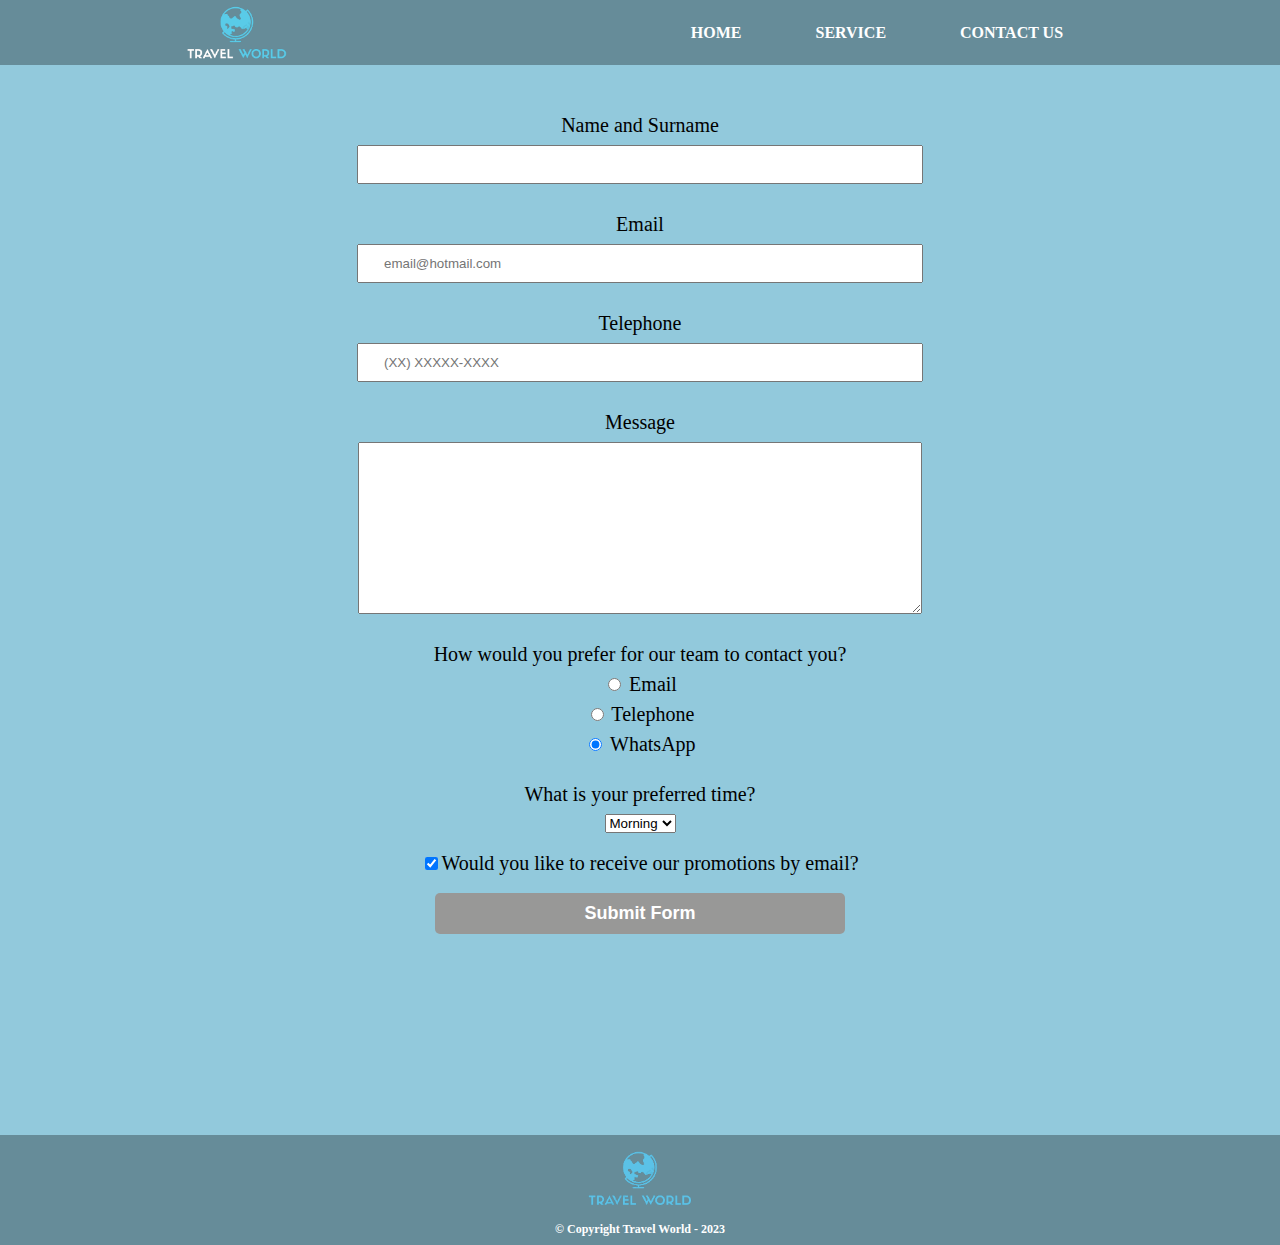
==== contact.html @ 0171be0c "Contact Page" ====
<!DOCTYPE html>
<html lang="en">
<head>
    <meta charset="UTF-8">
    <meta http-equiv="X-UA-Compatible" content="IE=edge">
    <meta name="viewport" content="width=device-width, initial-scale=1.0">
    
    <link rel="stylesheet" href="style.css">
    <link rel="stylesheet" href="reset.css">

    <title>Contact - Travel World</title>
</head>
<body class="service-background">
    <header class="right-header">
        <img src="images/Logotipo/logo.png" alt="logotipo" class="logotipo">
        <div class="search">
            <ul>
                <li><a href="home.html" target="_blank">Home</a></li>
                <li><a href="service.html" target="_blank">Service</a></li>
                <li><a href="contact.html" target="_blank">Contact us</a></li>
            </ul>
        </div>
    </header>

    <main class="form">
        <form>
            <label for="nameandsurname">Name and Surname</label>
            <input type="text" id="nameandsurname" class="input" required>

            <label for="email">Email</label>
            <input type="email" id="email" class="input" required placeholder="email@hotmail.com">

            <label for="telephone">Telephone</label>
            <input type="tel" id="telephone" class="input" required placeholder="(XX) XXXXX-XXXX">

            <label for="message">Message</label>
            <textarea cols="70" rows="10" id="message" class="input" required></textarea>

            <fieldset class="radio-contact">
                <legend>How would you prefer for our team to contact you?</legend>
                <label for="radio-email"><input type="radio" name="contact" value="email" id="radio-email"> Email</label>
                
                <label for="radio-telephone"><input type="radio" name="contact" value="telephone" id="radio-telephone"> Telephone</label>
                
                <label for="radio-whatsapp"><input type="radio" name="contact" value="whatsapp" id="radio-whatsapp" checked> WhatsApp</label>
            </fieldset>

            <fieldset>
                <legend >What is your preferred time?</legend>
                <select>
                    <option>Morning</option>
                    <option>Evening</option>
                    <option>Night</option>
                </select>
            </fieldset>

            <label class="checkbox"><input type="checkbox" checked>Would you like to receive our promotions by email?</label>

            <input type="submit" value="Submit Form" class="send">
        </form>
    </main>

    <footer class="footer">
        <div class="copyright">
            <img src="images/Logotipo/footer-logo.png" alt="logotipo">
            <p class="copyright">&copy; Copyright Travel World - 2023</p>
        </div>
    </footer>
</body>
</html>
---- style.css ----
@import url('https://fonts.googleapis.com/css2?family=Passions+Conflict&family=Roboto:ital,wght@0,400;0,500;1,300&display=swap');
@import url('https://fonts.googleapis.com/css2?family=Open+Sans:ital,wght@1,300&display=swap');
@import url('https://fonts.googleapis.com/css2?family=Open+Sans:ital,wght@1,300&display=swap');
@import url('https://fonts.googleapis.com/css2?family=Open+Sans:ital,wght@1,300&display=swap');

.home-header {
    position: absolute;
    width: 100%;
    height: 65px;
    display: flex;
    justify-content: space-around;
    align-items: center;
    background: rgba(0, 0, 0, 0.3);
    z-index: 2;
}

.right-header {
    width: 100%;
    height: 65px;
    display: flex;
    justify-content: space-around;
    align-items: center;
    background: rgba(0, 0, 0, 0.3);
}

.logotipo {
    display: flex;
    width: 110px;
    align-items: center;
}

.search li {
    display: inline-block;
    margin: 0 10px;
}

.search li a {
    text-transform: uppercase;
    text-decoration: none;
    color: white;
    font-weight: bold;
    padding: 10px 25px;
}

.search a:hover {
    text-decoration: underline;
    color: turquoise;
}

.section {
    position: relative;
    width: 100%;
    height: 100vh;
    display: flex;
    overflow: hidden;
}

.description {
    position: absolute;
    display: inline-block;
    top: 100px;
    left: 120px;
    font-family: 'Roboto', sans-serif;
    color: white;
    text-align: left;
    width: 900px;
    height: 200px;
    font-size: 20px;
    z-index: 2;
}

.description h3, h1 {
    text-transform: uppercase;
}

#test {
    font-family: 'Cedarville Cursive', cursive;
    text-transform: initial;
    font-weight: lighter;
    font-style: italic;
}

.italic {
    font-family: 'Open Sans', sans-serif;
}

.video-container {
    right: 0;
    bottom: 0;
    width: 100%;
    height: 100vh;
}

.video {
    position: absolute;
    right: 0;
    bottom: 0;
}

.color-overflow {
    position: absolute;
    right: 0;
    bottom: 0;
    background-color: lightblue;
    width: 100%;
    height: 100vh;
    opacity: 0.2;
    z-index: 1;
}

.icon-wrapper {
    position: absolute;
    display: flex;
    top: 310px;
    width: 400px;
    float: left;
    z-index: 2;
}

.social-networks {
    position: absolute;
	left: 120px;
}

.social-networks li {
    display: inline;
}

.social-networks a {
    float: left;
	margin-right: 20px;
	transition: all .4s ease-out;
}

.social-networks a:hover {
    cursor: pointer;
	box-shadow: 4px 15px 16px 0px rgba(50, 50, 50, 0.45);
	transform: translateY(-5px);
}

.icon {
    width: 20px;
    height: 20px;
    float: left;
    margin-left: 10px;
    border-radius: 50%;
}

.icon#facebook {
    background-color: #2372a3;
}

.icon#instagram {
    background-color: #d62976;
}

.icon#twitter {
    background-color: #0084b4;
}

.icon#youtube {
    background-color:  #b00;
}

.carousel {
    position: absolute;
    display: flex;
    top: 350px;
    left: 120px;
    max-width: 820px;
    margin: 0 60px;
    z-index: 2;
}

.gallery-wrapper {
    overflow-x: auto;
}

.gallery {
    display: flex;
    flex-flow: row nowrap;
    gap: 15px;
}

.together {
    position: relative;
    width: 100%;
    height: 100%;
    margin: 10px 0;
    border-radius: 50%;
    transition: all 600ms ease-in-out;
    border: 5px solid lightblue;
    box-shadow: 0 0 10px lightblue;
}

.item {
    width: 250px;
    height: 250px;
    flex-shrink: 0;
    border-radius: 50%;
}

.together:hover {
    cursor: pointer;
    filter: brightness(100%) opacity(0.7);
    border: 5px solid rgba(64,224,208, 1);
    z-index: 3;
    box-shadow: 4px 15px 16px 0px rgba(50, 50, 50, 0.45);
	transform: translateY(-5px);
}

.content {
    width: 100%;
    height: 100%;
    color: white;
    font-weight: bold;
    font-family: 'Open Sans', sans-serif;
    font-size: 20px;
    top: 0;
    left: 0;
    display: flex;
    justify-content: center;
    align-items: center;
    flex-direction: column;
    opacity: 0;
    transition: 0.6s;
    z-index: 2;
}

.content:hover {
    opacity: 1;
}

.arrow-left, .arrow-right {
    position: absolute;
    display: flex;
    top: 115px;
    left: -50px;
    right: auto;
    bottom: 100px;
    font-size: 25px;
    line-height: 60px;
    width: 40px;
    text-align: center;
    color: white;
    cursor: pointer;
    border: none;
    border-radius: 50%;
    background: linear-gradient(to left, transparent 0%, black 200%);
    opacity: 0.6;
    transition: all 500ms ease-in-out;
}

.arrow-right {
    left: auto;
    right: -50px;
    background: linear-gradient(to right, transparent 0%, black 200%);
}

.arrow-left:hover, .arrow-right:hover {
    opacity: 1;
}

/* Hide scrollbar for Chrome, Safari and Opera */
/* https://www.w3schools.com/howto/howto_css_hide_scrollbars.asp */
.gallery-wrapper::-webkit-scrollbar {
    display: none;
}

/* Hide scrollbar for IE, Edge and Firefox */
.gallery-wrapper {
    -ms-overflow-style: none;  /* IE and Edge */
    scrollbar-width: none;  /* Firefox */
}

.copyright {
    margin: 0 auto;
    display: grid;
    place-items: center;
}

.home-footer {
    position: absolute;
    bottom: 0;
    width: 100%;
    height: 110px;
    z-index: 2;
    background: rgba(0, 0, 0, 0.3);
}

.home-footer img {
    width: 110px;
    margin: 0 auto;
    padding: 14px 0;
}

.home-footer p {
    color: white;
    font-weight: bold;
    font-size: 12px;
}

.service-background {
    background: rgba(146, 201, 220);
}

.title-page {
    display: flex;
    width: 100%;
    justify-content: center;
    text-transform: capitalize;
}

.service-position {
    margin: 50px 0;
}

.service-container {
    display: flex;
    width: 80vw;
    height: 500px;
    margin: 60px auto;
}

.destinations {
    width: 500px;
    height: 500px;
    float: left;
    border-radius: 15px;
}

.text-destinations {
    display: inline;
    vertical-align: top;
    margin-left: 20px;
}

.form {
    width: 80%;
    height: 100vh;
    margin: 50px auto 120px auto;
    text-align: center;
    justify-content: center;
}

form label, form legend {
	display:block;
    font-size: 20px;
	margin: 0 0 10px;
}

.radio-contact {
    margin: 0 0 20px 0;
}

form select {
    margin: 0 0 20px 0;
}

.input {
    display: block;
	margin: 10px auto 30px auto;
	padding: 10px 25px;
	width: 50%;
}

.send {
    display: block;
    width:40%;
    margin: 20px auto 0 auto;
	padding: 10px 0;
	background: rgb(152, 152, 151);
	color: white;
	font-weight: bold;
	font-size: 18px;
	border: none;
	border-radius: 5px;
	transition: 1s all;
	cursor: pointer;
}

.send:hover {
    background: rgb(42, 41, 40);
}

.footer {
    width: 100%;
    height: 110px;
    background: rgba(0, 0, 0, 0.3);
}

.footer img {
    width: 110px;
    margin: 0 auto;
    padding: 14px 0;
}

.footer p {
    color: white;
    font-weight: bold;
    font-size: 12px;
}
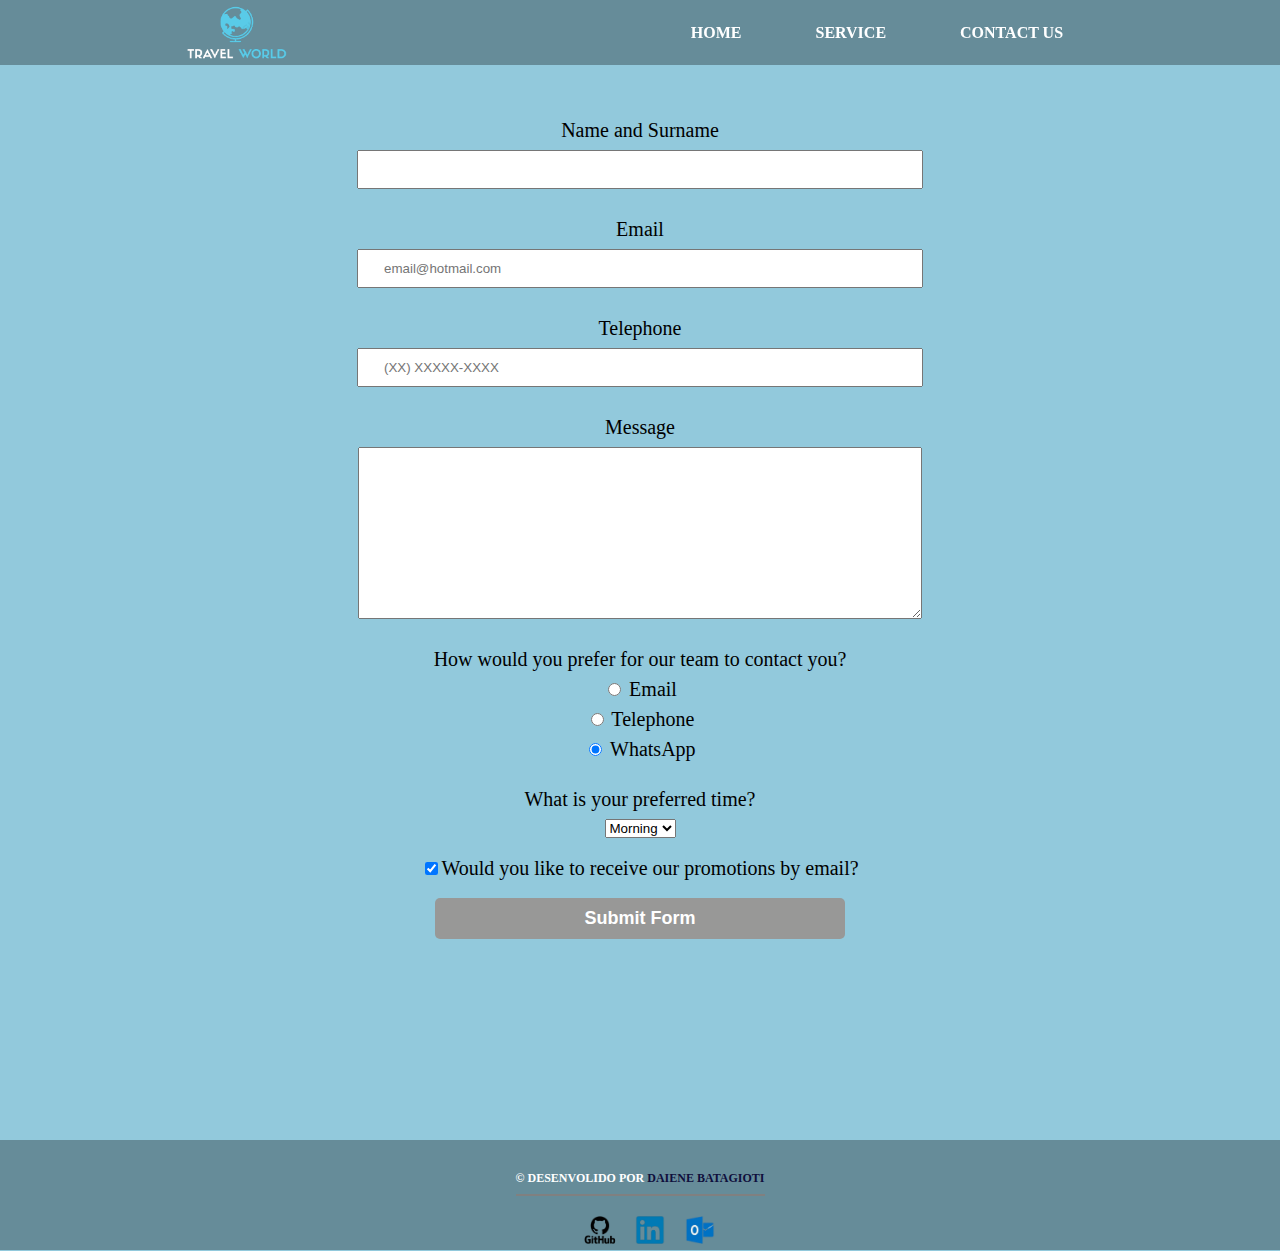
==== commit fab072a0: "footer created" ====
--- a/contact.html
+++ b/contact.html
@@ -6,6 +6,7 @@
     <meta name="viewport" content="width=device-width, initial-scale=1.0">
     
     <link rel="stylesheet" href="style.css">
+    <link rel="stylesheet" href="footer.css">
     <link rel="stylesheet" href="reset.css">
 
     <title>Contact - Travel World</title>
@@ -61,9 +62,13 @@
     </main>
 
     <footer class="footer">
-        <div class="copyright">
-            <img src="images/Logotipo/footer-logo.png" alt="logotipo">
-            <p class="copyright">&copy; Copyright Travel World - 2023</p>
+        <div class="container-footer">
+            <p>&copy; Desenvolido por <span class="nome-footer">Daiene Batagioti</span></p>
+            <div class="imagens-contato">
+                <a href="https://github.com/Daiene/Menu-website" target><img class="image-logo" src="images/logos-contato/github.png" alt="GitHub"></a>
+                <a href="https://www.linkedin.com/in/daiene-batagioti/" target><img class="image-logo" src="images/logos-contato/linkedin.png" alt="LinkedIn"></a>
+                <a href="mailto:daiene.batagioti@hotmail.com" target><img class="image-logo" src="images/logos-contato/outlook.png" alt="outlook"></a>
+            </div>
         </div>
     </footer>
 </body>
--- a/style.css
+++ b/style.css
@@ -15,6 +15,9 @@
 }
 
 .right-header {
+    position: fixed;
+    top: 0;
+    left: 0;
     width: 100%;
     height: 65px;
     display: flex;
@@ -210,6 +213,11 @@
 }
 
 .content {
+    position: absolute;
+    display: flex;
+    justify-content: center;
+    align-items: center;
+    flex-direction: column;
     width: 100%;
     height: 100%;
     color: white;
@@ -218,10 +226,6 @@
     font-size: 20px;
     top: 0;
     left: 0;
-    display: flex;
-    justify-content: center;
-    align-items: center;
-    flex-direction: column;
     opacity: 0;
     transition: 0.6s;
     z-index: 2;
@@ -237,7 +241,7 @@
     top: 115px;
     left: -50px;
     right: auto;
-    bottom: 100px;
+    bottom: 190x;
     font-size: 25px;
     line-height: 60px;
     width: 40px;
@@ -307,6 +311,7 @@
 .title-page {
     display: flex;
     width: 100%;
+    margin: 100px 0 0 0;
     justify-content: center;
     text-transform: capitalize;
 }
@@ -320,6 +325,46 @@
     width: 80vw;
     height: 500px;
     margin: 60px auto;
+}
+
+.together-service {
+    position: relative;
+    width: 100%;
+    height: 100%;
+    margin: 10px 0;
+}
+
+.together-service:hover {
+    cursor: pointer;
+    filter: brightness(100%) opacity(0.7);
+    border: 5px solid rgb(10, 11, 11);
+    border-radius: 20px;
+    z-index: 3;
+    box-shadow: 4px 15px 16px 0px rgba(50, 50, 50, 0.45);
+	transform: translateY(-5px);
+}
+
+.content-service {
+    position: absolute;
+    display: flex;
+    justify-content: center;
+    align-items: center;
+    flex-direction: column;
+    width: 100%;
+    height: 100%;
+    color: black;
+    font-weight: bold;
+    font-family: 'Open Sans', sans-serif;
+    font-size: 70px;
+    top: 0;
+    left: 0;
+    opacity: 0;
+    transition: 0.6s;
+    z-index: 2;
+}
+
+.content-service:hover {
+    opacity: 1;
 }
 
 .destinations {
@@ -335,10 +380,28 @@
     margin-left: 20px;
 }
 
+.text-destinations button {
+    width:40%;
+    margin: 20px auto 0 auto;
+	padding: 10px 0;
+	background: rgb(152, 152, 151);
+	color: white;
+	font-weight: bold;
+	font-size: 18px;
+	border: none;
+	border-radius: 5px;
+	transition: 1s all;
+	cursor: pointer;
+}
+
+.text-destinations button:hover {
+    background: rgb(42, 41, 40);
+}
+
 .form {
     width: 80%;
     height: 100vh;
-    margin: 50px auto 120px auto;
+    margin: 120px auto 120px auto;
     text-align: center;
     justify-content: center;
 }
--- a/footer.css
+++ b/footer.css
@@ -0,0 +1,59 @@
+@-webkit-keyframes float {
+    0% {
+      -webkit-transform: translatey(0px);
+      transform: translatey(0px);
+    }
+  
+    50% {
+      -webkit-transform: translateY(-6px);
+      transform: translateY(-6px);
+    }
+  
+    100% {
+      -webkit-transform: translatey(0px);
+      transform: translatey(0px);
+    }
+  }
+  
+  .image-logo {
+    -webkit-animation: float 6s ease-in-out infinite;
+    animation: float 6s ease-in-out infinite;
+  }
+
+footer {
+    background-color: rgba(255,255,255,0.6);
+}
+
+.container-footer {
+    color: black;
+    display: grid;
+    place-items: center;
+    font-size: 13px;
+    padding: 20px 0 0;
+}
+
+.container-footer p {
+    margin-bottom: 15px;
+    text-transform: uppercase;
+    border-bottom: 2px solid grey;
+    padding-bottom: 10px;
+}
+
+.nome-footer {
+    font-weight: bold;
+    color: rgb(15, 15, 60);
+}
+
+.imagens-contato {
+    place-items: center;
+    display: flex;
+    width: 150px;
+    height: 40px;
+}
+
+.imagens-contato .image-logo {
+    width: 100%;
+    height: 100%;
+    padding: 0 10px 0;
+    cursor: pointer;
+}